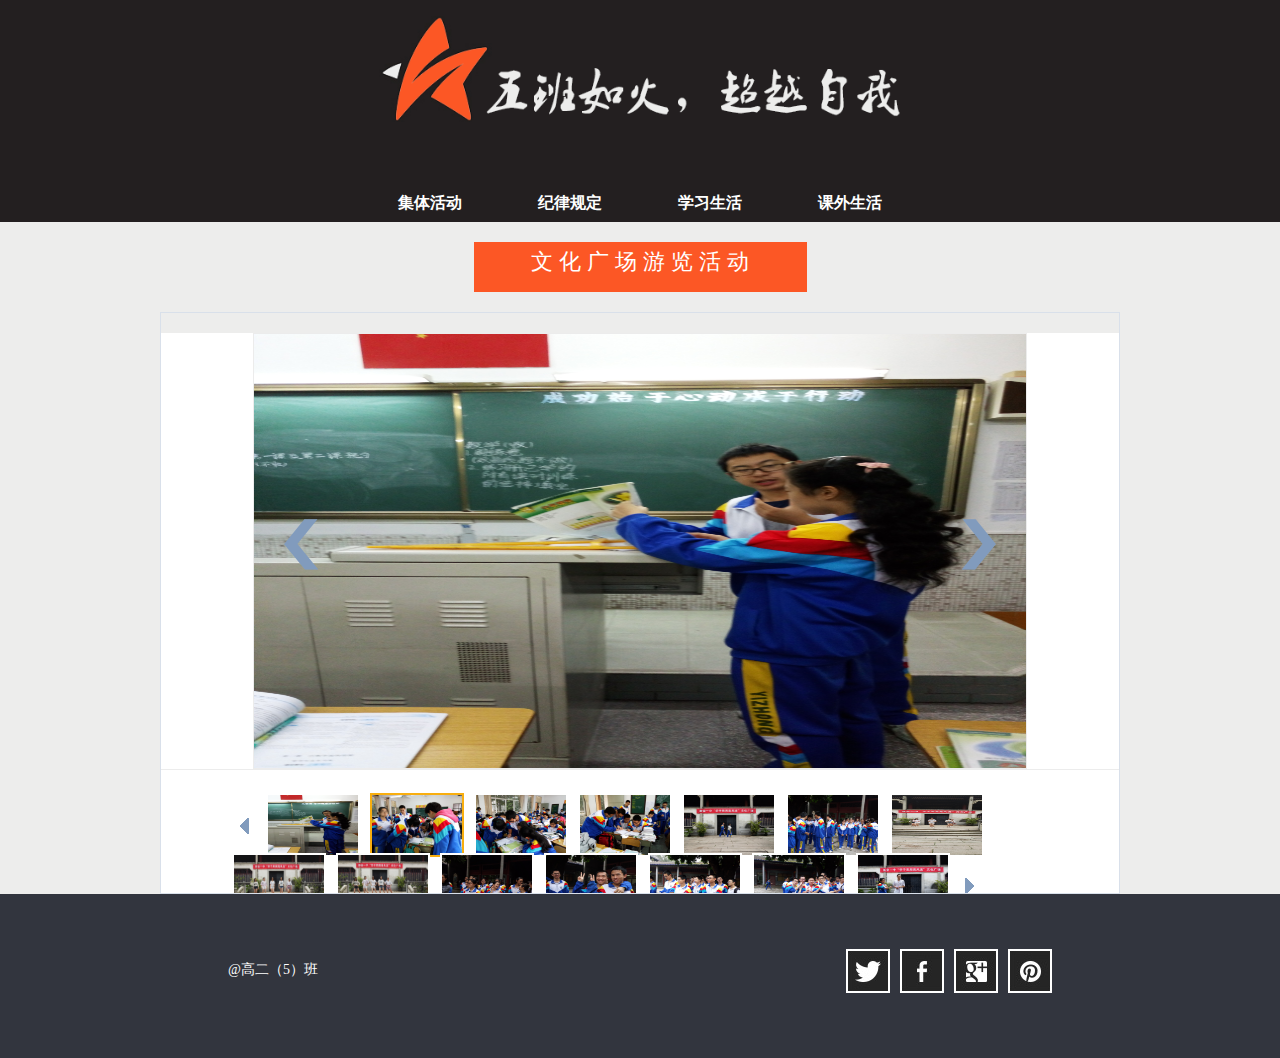
==== afterschool.html @ b7b31589 "alok" ====
<!DOCTYPE html>
<html>
<head>
    <meta http-equiv="content-type" content="text/html; charset=utf-8" />
    <title>班级风采</title>
    <link rel="stylesheet" type="text/css" href="src/styles/reset.css">
    <link rel="stylesheet" type="text/css" href="src/styles/common.css">
    <link rel="stylesheet" type="text/css" href="src/styles/lrtk.css">
</head>
<body>
<div class="container">
    <div class="header">
        <img class="logo" src="src/images/t01d9de030d0561f817.png">
        <div class="nav">
            <ul class="clearfix">
                <li id="nav_spe"><a href="index.html">集体活动</a></li>
                <li><a href="regulation.html">纪律规定</a></li>
                <li>学习生活</li>
                <li>课外生活</li>
            </ul>
        </div>
    </div>
    <!--改动部分-->
    <div class="content">
        <div class="title">文&nbsp;化&nbsp;广&nbsp;场&nbsp;游&nbsp;览&nbsp;活&nbsp;动</div>
        <DIV style="HEIGHT: 560px; PADDING-TOP: 20px" class="wrap picshow">
            <!--大图轮换区-->
            <DIV id=picarea>
                <DIV style="MARGIN: 0 auto; WIDTH: 774px; HEIGHT: 436px; OVERFLOW: hidden">
                    <DIV style="MARGIN: 0 auto; WIDTH: 774px; HEIGHT: 436px; OVERFLOW: hidden" id=bigpicarea>
                        <P class=bigbtnPrev><SPAN id=big_play_prev></SPAN></P>
                        <DIV id=image_xixi-01 class=image><A href="src/images/afterschool/1.jpg" target=_blank><IMG alt="" src="src/images/afterschool/1.jpg" width=772 height=434></A>
                            </DIV>
                        <DIV id=image_xixi-02 class=image><A href="src/images/afterschool/2.jpg" target=_blank><IMG alt="" src="src/images/afterschool/2.jpg" width=772 height=434></A>
                            </DIV>
                        <DIV id=image_xixi-03 class=image><A href="src/images/afterschool/3.jpg" target=_blank><IMG alt="" src="src/images/afterschool/3.jpg" width=772 height=434></A>
                            </DIV>
                        <DIV id=image_xixi-04 class=image><A href="src/images/afterschool/4.jpg" target=_blank><IMG alt="" src="src/images/afterschool/4.jpg" width=772 height=434></A>
                            </DIV>
                        <DIV id=image_xixi-05 class=image><A href="src/images/afterschool/5.jpg" target=_blank><IMG alt="" src="src/images/afterschool/5.jpg" width=772 height=434></A>
                            </DIV>
                        <DIV id=image_xixi-06 class=image><A href="src/images/afterschool/6.jpg" target=_blank><IMG alt="" src="src/images/afterschool/6.jpg" width=772 height=434></A>
                            </DIV>
                        <DIV id=image_xixi-07 class=image><A href="src/images/afterschool/7.jpg" target=_blank><IMG alt="" src="src/images/afterschool/7.jpg" width=772 height=434></A>
                            </DIV>
                        <DIV id=image_xixi-08 class=image><A href="src/images/afterschool/8.jpg" target=_blank><IMG alt="" src="src/images/afterschool/8.jpg" width=772 height=434></A>
                        </DIV>
                        <DIV id=image_xixi-09 class=image><A href="src/images/afterschool/9.jpg" target=_blank><IMG alt="" src="src/images/afterschool/9.jpg" width=772 height=434></A>
                        </DIV>
                        <DIV id=image_xixi-10 class=image><A href="src/images/afterschool/10.jpg" target=_blank><IMG alt="" src="src/images/afterschool/10.jpg" width=772 height=434></A>
                        </DIV>
                        <DIV id=image_xixi-11 class=image><A href="src/images/afterschool/11.jpg" target=_blank><IMG alt="" src="src/images/afterschool/11.jpg" width=772 height=434></A>
                        </DIV>
                        <DIV id=image_xixi-12 class=image><A href="src/images/afterschool/12.jpg" target=_blank><IMG alt="" src="src/images/afterschool/12.jpg" width=772 height=434></A>
                        </DIV>
                        <DIV id=image_xixi-13 class=image><A href="src/images/afterschool/13.jpg" target=_blank><IMG alt="" src="src/images/afterschool/13.jpg" width=772 height=434></A>
                        </DIV>
                        <DIV id=image_xixi-14 class=image><A href="src/images/afterschool/14.jpg" target=_blank><IMG alt="" src="src/images/afterschool/14.jpg" width=772 height=434></A>
                        </DIV>
                        <P class=bigbtnNext><SPAN id=big_play_next></SPAN></P>
                    </DIV>
                </DIV>
                <DIV id=smallpicarea>
                    <DIV id=thumbs>
                        <UL>
                            <LI class="first btnPrev"><IMG id=play_prev src="src/images/left.png"></LI>
                            <LI class=slideshowItem>
                                <A id=thumb_xixi-01 href="#"><IMG src="src/images/afterschool/1.jpg" width=90 height=60></A>
                            </LI>
                            <LI class=slideshowItem>
                                <A id=thumb_xixi-02 href="#"><IMG src="src/images/afterschool/2.jpg" width=90 height=60></A>
                            </LI>
                            <LI class=slideshowItem>
                                <A id=thumb_xixi-03 href="#"><IMG src="src/images/afterschool/3.jpg" width=90 height=60></A>
                            </LI>
                            <LI class=slideshowItem>
                                <A id=thumb_xixi-04 href="#"><IMG src="src/images/afterschool/4.jpg" width=90 height=60></A>
                            </LI>
                            <LI class=slideshowItem>
                                <A id=thumb_xixi-05 href="#"><IMG src="src/images/afterschool/5.jpg" width=90 height=60></A>
                            </LI>
                            <LI class=slideshowItem>
                                <A id=thumb_xixi-06 href="#"><IMG src="src/images/afterschool/6.jpg" width=90 height=60></A>
                            </LI>
                            <LI class="slideshowItem">
                                <A id=thumb_xixi-07 href="#"><IMG src="src/images/afterschool/7.jpg" width=90 height=60></A>
                            </LI>
                            <LI class="slideshowItem">
                                <A id=thumb_xixi-08 href="#"><IMG src="src/images/afterschool/8.jpg" width=90 height=60></A>
                            </LI>
                            <LI class="slideshowItem">
                                <A id=thumb_xixi-09 href="#"><IMG src="src/images/afterschool/9.jpg" width=90 height=60></A>
                            </LI>
                            <LI class="slideshowItem">
                                <A id=thumb_xixi-10 href="#"><IMG src="src/images/afterschool/10.jpg" width=90 height=60></A>
                            </LI>
                            <LI class="slideshowItem">
                                <A id=thumb_xixi-11 href="#"><IMG src="src/images/afterschool/11.jpg" width=90 height=60></A>
                            </LI>
                            <LI class="slideshowItem">
                                <A id=thumb_xixi-12 href="#"><IMG src="src/images/afterschool/12.jpg" width=90 height=60></A>
                            </LI>
                            <LI class="slideshowItem">
                                <A id=thumb_xixi-13 href="#"><IMG src="src/images/afterschool/13.jpg" width=90 height=60></A>
                            </LI>
                            <LI class="last_img slideshowItem">
                                <A id=thumb_xixi-14 href="#"><IMG src="src/images/afterschool/14.jpg" width=90 height=60></A>
                            </LI>

                            <LI class="last btnNext"><IMG id=play_next src="src/images/right.png"></LI>
                        </UL></DIV></DIV></DIV>
            <SCRIPT>
                var target = ["xixi-01","xixi-02","xixi-03","xixi-04","xixi-05","xixi-06","xixi-07"];
            </SCRIPT>
        </DIV>

    </div>
    <div class="footer">
        <div class="footer_box clearfix">
            <p>@高二（5）班</p>
            <ul>
                <li><a class="a_one" href=""></a></li>
                <li><a class="a_two" href=""></a></li>
                <li><a class="a_three" href=""></a></li>
                <li><a class="a_four" href=""></a></li>
            </ul>
        </div>
    </div>
</div>
<script type="text/javascript" src="src/js/common.js"></script>
<script type="text/javascript" src="src/js/index.js"></script>
<script type="text/javascript" src="src/js/jquery.js"></script>
<script type="text/javascript" src="src/js/slide.js"></script>
</body>
</html>
---- src/styles/common.css ----
@charset "utf-8";
/*公共部分*/
.container {
	min-width: 1100px;
	background: #ededec;
}

/*header*/
.header {
	height: 222px;
	background: #231f20;
}
.logo {
	display: block;
	padding-top: 16px;
	width: 523px;
	margin: 0 auto;
}
.header .nav ul li {
	float: left;
	width: 100px;
	height: 30px;

	font-size: 16px;
	font-weight: bold;
	color: #fff;
	text-align: center;
	line-height: 30px;

	cursor: pointer;
}
.header .nav ul {
	width: 520px;
	margin: 66px auto 0;
}
.header .nav ul li {
	margin-left: 40px;
}
#nav_spe {
	margin-left: 0;
}
.header .nav ul li:hover {
	background: #fc5725;
}

/*content*/
.content {
	background: #ededec;
}

.content .title {
	display: block;
	width: 333px;
	height: 50px;
	margin: 20px auto 20px;
	background: #fc5725;
	border: none;

	font-family: "微软雅黑", sans-serif;
	font-size: 22px;
	color: #fff;

	text-align: center;
	line-height: 40px;
}
/*footer*/
.footer {
	height: 164px;
	background: #32353e;
	position: relative;
	padding: 0 45px;
}
.footer_box {
	width: 824px;
	height: 164px;
	margin: 0 auto;
}
.footer_box p {
	float: left;
	margin-top: 67px;

	color: #fff;
	font-size: 14px;
}
.footer_box ul {
    float: right;
    margin-top: 55px;
    overflow: hidden;
    width: 256px;
}
/*footer_a*/
.a_one, .a_two, .a_three, .a_four {
	float: left;
	width: 44px;
	height: 44px;
	margin-left: 10px;
	overflow: hidden;
}
.a_one {
	background: url(../images/icons.jpg) 0 0 no-repeat;
	margin-left: 50px;
}
.a_one:hover {
	background-position: -44px 0;
}
.a_two {
	background: url(../images/icons.jpg) 0 -44px no-repeat;
}
.a_two:hover {
	background-position: -44px -44px;
}
.a_three {
	background: url(../images/icons.jpg) 0 -88px no-repeat;
}
.a_three:hover {
	background-position: -44px -88px;
}
.a_four {
	background: url(../images/icons.jpg) 0 -132px no-repeat;
}
.a_four:hover {
	background-position: -44px -132px;
}
---- src/styles/lrtk.css ----
BODY {
	TEXT-ALIGN: center; FONT-FAMILY: "����"; BACKGROUND: #ffffff; FONT-SIZE: 12px
}

UL {
	PADDING-BOTTOM: 0px; MARGIN: 0px; PADDING-LEFT: 0px; PADDING-RIGHT: 0px; PADDING-TOP: 0px
}
OL {
	PADDING-BOTTOM: 0px; MARGIN: 0px; PADDING-LEFT: 0px; PADDING-RIGHT: 0px; PADDING-TOP: 0px
}
LI {
	PADDING-BOTTOM: 0px; MARGIN: 0px; PADDING-LEFT: 0px; PADDING-RIGHT: 0px; PADDING-TOP: 0px
}
DIV {
	TEXT-ALIGN: left; OVERFLOW: hidden
}

IMG {
	BORDER-RIGHT-WIDTH: 0px; BORDER-TOP-WIDTH: 0px; BORDER-BOTTOM-WIDTH: 0px; VERTICAL-ALIGN: top; BORDER-LEFT-WIDTH: 0px
}



.picshow {
	BORDER-BOTTOM: #d9e0ea 1px solid; BORDER-LEFT: #d9e0ea 1px solid; MARGIN: 0px auto; WIDTH: 958px; HEIGHT: 620px; BORDER-TOP: #d9e0ea 1px solid; BORDER-RIGHT: #d9e0ea 1px solid
}

#picarea {
	MARGIN: 0px auto; WIDTH: 958px; BACKGROUND: #fff; HEIGHT: 620px
}
#bigpicarea {
	POSITION: relative; MARGIN: 0px auto; WIDTH: 774px; HEIGHT: 482px; OVERFLOW: hidden
}
.image {
	TEXT-ALIGN: center
}
.image IMG {
	BORDER-BOTTOM: #ececec 1px solid; BORDER-LEFT: #ececec 1px solid; MARGIN: 0px auto; BORDER-TOP: #ececec 1px solid; BORDER-RIGHT: #ececec 1px solid
}
#bigpicarea .word {
	TEXT-ALIGN: center; HEIGHT: 50px; COLOR: #333
}
#bigpicarea .word H3 {
	TEXT-ALIGN: center; LINE-HEIGHT: 48px; HEIGHT: 48px; COLOR: #333; FONT-SIZE: 14px
}
#bigpicarea .ui-els-hide {
	DISPLAY: none
}
#thumbs {
	LIST-STYLE-TYPE: none; MARGIN: 0px auto; WIDTH: 830px; HEIGHT: 110px
}
* HTML #thumbs {
	HEIGHT: 100%
}
#thumbs LI {
	MARGIN: 0px 7px; WIDTH: 90px; DISPLAY: inline; FLOAT: left; HEIGHT: 60px
}
#thumbs UL {
	MARGIN-TOP: 3px
}
#thumbs LI.last_img {
	MARGIN-RIGHT: 4px
}
#thumbs LI.first {
	MARGIN: 25px 10px 0px 15px; WIDTH: 9px; HEIGHT: 16px; CURSOR: pointer
}
#thumbs LI.last {
	MARGIN: 25px 10px 0px 15px; WIDTH: 9px; HEIGHT: 16px; CURSOR: pointer
}
#thumbs LI A {
	BORDER-BOTTOM: #fff 2px solid; BORDER-LEFT: #fff 2px solid; WIDTH: 90px; DISPLAY: block; FONT-SIZE: 0px; BORDER-TOP: #fff 2px solid; BORDER-RIGHT: #fff 2px solid
}
#thumbs LI A:hover {
	BORDER-BOTTOM: #000 2px solid; BORDER-LEFT: #000 2px solid; BORDER-TOP: #000 2px solid; BORDER-RIGHT: #000 2px solid
}
#thumbs LI A.current {
	BORDER-BOTTOM: #f8ae0f 2px solid; BORDER-LEFT: #f8ae0f 2px solid; BORDER-TOP: #f8ae0f 2px solid; BORDER-RIGHT: #f8ae0f 2px solid
}
#thumbs LI.first IMG {
	
}
#thumbs LI.last IMG {
	
}
.bigbtnPrev {
	Z-INDEX: 100; POSITION: absolute; WIDTH: 35px; HEIGHT: 51px; TOP: 186px; CURSOR: pointer; LEFT: 30px
}
.bigbtnNext {
	Z-INDEX: 100; POSITION: absolute; WIDTH: 35px; HEIGHT: 51px; TOP: 186px; CURSOR: pointer; RIGHT: 30px
}
#big_play_prev {
	BACKGROUND-IMAGE: url(../images/leftbig.png); WIDTH: 35px; DISPLAY: block; HEIGHT: 51px; _background: none; _filter: progid:DXImageTransform.Microsoft.AlphaImageLoader(sizingMethod=crop,src='../images/leftbig.png')
}
#big_play_next {
	BACKGROUND-IMAGE: url(../images/rightbig.png); WIDTH: 35px; DISPLAY: block; HEIGHT: 51px; _background: none; _filter: progid:DXImageTransform.Microsoft.AlphaImageLoader(sizingMethod=crop,src='../images/rightbig.png')
}
#smallpicarea {
	MARGIN: 0px auto; WIDTH: 958px; BORDER-TOP: #ececec 1px solid; PADDING-TOP: 20px
}
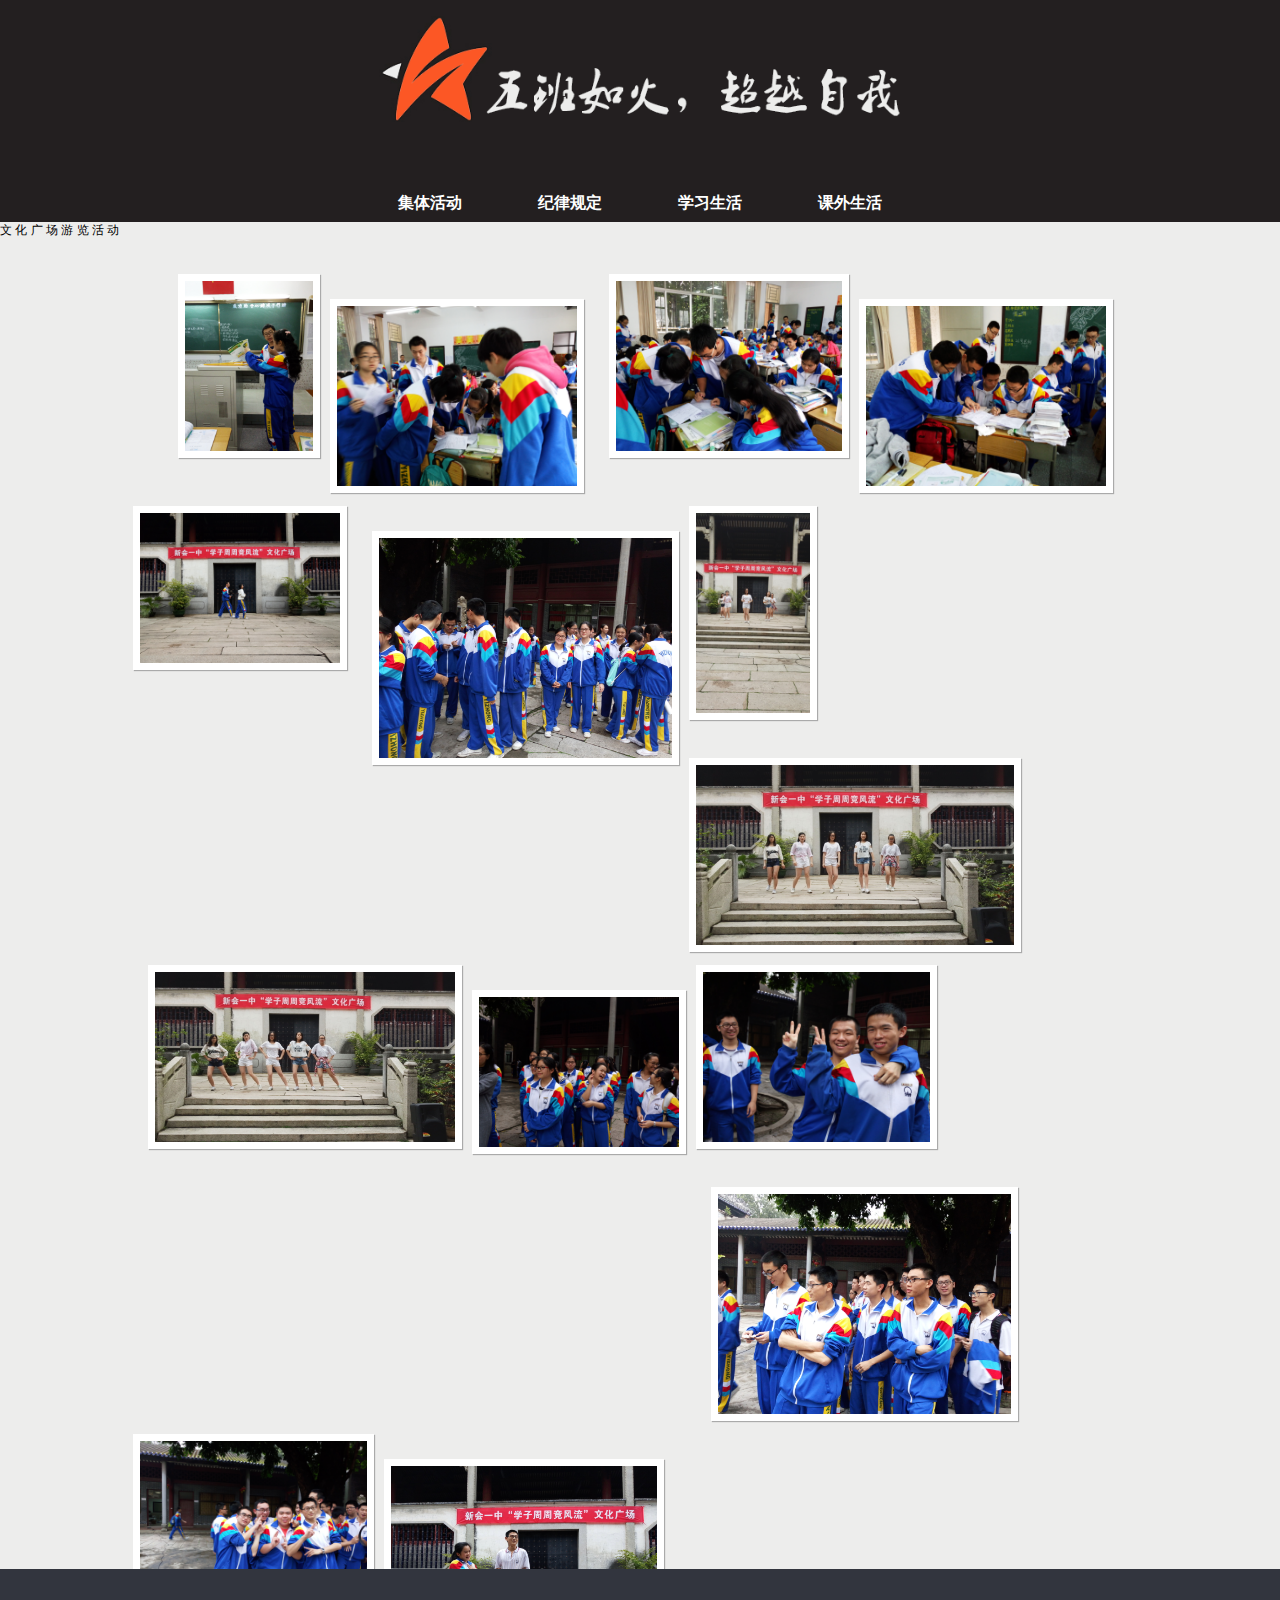
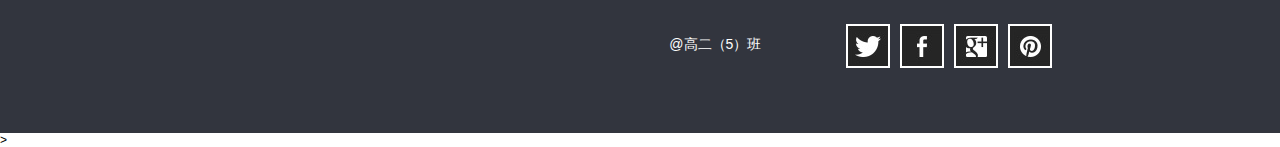
==== commit 1dadf4c4: "afterclass" ====
--- a/afterschool.html
+++ b/afterschool.html
@@ -5,7 +5,7 @@
     <title>班级风采</title>
     <link rel="stylesheet" type="text/css" href="src/styles/reset.css">
     <link rel="stylesheet" type="text/css" href="src/styles/common.css">
-    <link rel="stylesheet" type="text/css" href="src/styles/lrtk.css">
+    <link rel="stylesheet" type="text/css" href="src/styles/afterclass.css">
 </head>
 <body>
 <div class="container">
@@ -23,97 +23,51 @@
     <!--改动部分-->
     <div class="content">
         <div class="title">文&nbsp;化&nbsp;广&nbsp;场&nbsp;游&nbsp;览&nbsp;活&nbsp;动</div>
-        <DIV style="HEIGHT: 560px; PADDING-TOP: 20px" class="wrap picshow">
-            <!--大图轮换区-->
-            <DIV id=picarea>
-                <DIV style="MARGIN: 0 auto; WIDTH: 774px; HEIGHT: 436px; OVERFLOW: hidden">
-                    <DIV style="MARGIN: 0 auto; WIDTH: 774px; HEIGHT: 436px; OVERFLOW: hidden" id=bigpicarea>
-                        <P class=bigbtnPrev><SPAN id=big_play_prev></SPAN></P>
-                        <DIV id=image_xixi-01 class=image><A href="src/images/afterschool/1.jpg" target=_blank><IMG alt="" src="src/images/afterschool/1.jpg" width=772 height=434></A>
-                            </DIV>
-                        <DIV id=image_xixi-02 class=image><A href="src/images/afterschool/2.jpg" target=_blank><IMG alt="" src="src/images/afterschool/2.jpg" width=772 height=434></A>
-                            </DIV>
-                        <DIV id=image_xixi-03 class=image><A href="src/images/afterschool/3.jpg" target=_blank><IMG alt="" src="src/images/afterschool/3.jpg" width=772 height=434></A>
-                            </DIV>
-                        <DIV id=image_xixi-04 class=image><A href="src/images/afterschool/4.jpg" target=_blank><IMG alt="" src="src/images/afterschool/4.jpg" width=772 height=434></A>
-                            </DIV>
-                        <DIV id=image_xixi-05 class=image><A href="src/images/afterschool/5.jpg" target=_blank><IMG alt="" src="src/images/afterschool/5.jpg" width=772 height=434></A>
-                            </DIV>
-                        <DIV id=image_xixi-06 class=image><A href="src/images/afterschool/6.jpg" target=_blank><IMG alt="" src="src/images/afterschool/6.jpg" width=772 height=434></A>
-                            </DIV>
-                        <DIV id=image_xixi-07 class=image><A href="src/images/afterschool/7.jpg" target=_blank><IMG alt="" src="src/images/afterschool/7.jpg" width=772 height=434></A>
-                            </DIV>
-                        <DIV id=image_xixi-08 class=image><A href="src/images/afterschool/8.jpg" target=_blank><IMG alt="" src="src/images/afterschool/8.jpg" width=772 height=434></A>
-                        </DIV>
-                        <DIV id=image_xixi-09 class=image><A href="src/images/afterschool/9.jpg" target=_blank><IMG alt="" src="src/images/afterschool/9.jpg" width=772 height=434></A>
-                        </DIV>
-                        <DIV id=image_xixi-10 class=image><A href="src/images/afterschool/10.jpg" target=_blank><IMG alt="" src="src/images/afterschool/10.jpg" width=772 height=434></A>
-                        </DIV>
-                        <DIV id=image_xixi-11 class=image><A href="src/images/afterschool/11.jpg" target=_blank><IMG alt="" src="src/images/afterschool/11.jpg" width=772 height=434></A>
-                        </DIV>
-                        <DIV id=image_xixi-12 class=image><A href="src/images/afterschool/12.jpg" target=_blank><IMG alt="" src="src/images/afterschool/12.jpg" width=772 height=434></A>
-                        </DIV>
-                        <DIV id=image_xixi-13 class=image><A href="src/images/afterschool/13.jpg" target=_blank><IMG alt="" src="src/images/afterschool/13.jpg" width=772 height=434></A>
-                        </DIV>
-                        <DIV id=image_xixi-14 class=image><A href="src/images/afterschool/14.jpg" target=_blank><IMG alt="" src="src/images/afterschool/14.jpg" width=772 height=434></A>
-                        </DIV>
-                        <P class=bigbtnNext><SPAN id=big_play_next></SPAN></P>
-                    </DIV>
-                </DIV>
-                <DIV id=smallpicarea>
-                    <DIV id=thumbs>
-                        <UL>
-                            <LI class="first btnPrev"><IMG id=play_prev src="src/images/left.png"></LI>
-                            <LI class=slideshowItem>
-                                <A id=thumb_xixi-01 href="#"><IMG src="src/images/afterschool/1.jpg" width=90 height=60></A>
-                            </LI>
-                            <LI class=slideshowItem>
-                                <A id=thumb_xixi-02 href="#"><IMG src="src/images/afterschool/2.jpg" width=90 height=60></A>
-                            </LI>
-                            <LI class=slideshowItem>
-                                <A id=thumb_xixi-03 href="#"><IMG src="src/images/afterschool/3.jpg" width=90 height=60></A>
-                            </LI>
-                            <LI class=slideshowItem>
-                                <A id=thumb_xixi-04 href="#"><IMG src="src/images/afterschool/4.jpg" width=90 height=60></A>
-                            </LI>
-                            <LI class=slideshowItem>
-                                <A id=thumb_xixi-05 href="#"><IMG src="src/images/afterschool/5.jpg" width=90 height=60></A>
-                            </LI>
-                            <LI class=slideshowItem>
-                                <A id=thumb_xixi-06 href="#"><IMG src="src/images/afterschool/6.jpg" width=90 height=60></A>
-                            </LI>
-                            <LI class="slideshowItem">
-                                <A id=thumb_xixi-07 href="#"><IMG src="src/images/afterschool/7.jpg" width=90 height=60></A>
-                            </LI>
-                            <LI class="slideshowItem">
-                                <A id=thumb_xixi-08 href="#"><IMG src="src/images/afterschool/8.jpg" width=90 height=60></A>
-                            </LI>
-                            <LI class="slideshowItem">
-                                <A id=thumb_xixi-09 href="#"><IMG src="src/images/afterschool/9.jpg" width=90 height=60></A>
-                            </LI>
-                            <LI class="slideshowItem">
-                                <A id=thumb_xixi-10 href="#"><IMG src="src/images/afterschool/10.jpg" width=90 height=60></A>
-                            </LI>
-                            <LI class="slideshowItem">
-                                <A id=thumb_xixi-11 href="#"><IMG src="src/images/afterschool/11.jpg" width=90 height=60></A>
-                            </LI>
-                            <LI class="slideshowItem">
-                                <A id=thumb_xixi-12 href="#"><IMG src="src/images/afterschool/12.jpg" width=90 height=60></A>
-                            </LI>
-                            <LI class="slideshowItem">
-                                <A id=thumb_xixi-13 href="#"><IMG src="src/images/afterschool/13.jpg" width=90 height=60></A>
-                            </LI>
-                            <LI class="last_img slideshowItem">
-                                <A id=thumb_xixi-14 href="#"><IMG src="src/images/afterschool/14.jpg" width=90 height=60></A>
-                            </LI>
+        <div class="iw_wrapper">
+            <ul class="iw_thumbs" id="iw_thumbs">
+                <li><img src="src/images/afterschool/1.jpg" data-img="src/images/afterschool/1.jpg" alt="Thumb1"/>
 
-                            <LI class="last btnNext"><IMG id=play_next src="src/images/right.png"></LI>
-                        </UL></DIV></DIV></DIV>
-            <SCRIPT>
-                var target = ["xixi-01","xixi-02","xixi-03","xixi-04","xixi-05","xixi-06","xixi-07"];
-            </SCRIPT>
-        </DIV>
+                </li>
+                <li><img src="src/images/afterschool/2.jpg" data-img="src/images/afterschool/2.jpg" alt="Thumb1"/>
 
+                </li>
+                <li><img src="src/images/afterschool/3.jpg" data-img="src/images/afterschool/3.jpg" alt="Thumb1"/>
+
+                </li>
+                <li><img src="src/images/afterschool/4.jpg" data-img="src/images/afterschool/4.jpg" alt="Thumb1"/>
+
+                </li>
+                <li><img src="src/images/afterschool/5.jpg" data-img="src/images/afterschool/5.jpg" alt="Thumb1"/>
+
+                </li>
+                <li><img src="src/images/afterschool/6.jpg" data-img="src/images/afterschool/6.jpg" alt="Thumb1"/>
+
+                </li>
+                <li><img src="src/images/afterschool/7.jpg" data-img="src/images/afterschool/7.jpg" alt="Thumb1"/>
+
+                </li>
+                <li><img src="src/images/afterschool/8.jpg" data-img="src/images/afterschool/8.jpg" alt="Thumb1"/>
+
+                </li>
+                <li><img src="src/images/afterschool/9.jpg" data-img="src/images/afterschool/9.jpg" alt="Thumb1"/>
+
+                </li>
+                <li><img src="src/images/afterschool/10.jpg" data-img="src/images/afterschool/10.jpg" alt="Thumb1"/>
+
+                </li>
+                <li><img src="src/images/afterschool/11.jpg" data-img="src/images/afterschool/11.jpg" alt="Thumb1"/>
+
+                </li>
+                <li><img src="src/images/afterschool/12.jpg" data-img="src/images/afterschool/12.jpg" alt="Thumb1"/>
+
+                </li>
+                <li><img src="src/images/afterschool/13.jpg" data-img="src/images/afterschool/13.jpg" alt="Thumb1"/>
+
+                </li>
+                <li><img src="src/images/afterschool/14.jpg" data-img="src/images/afterschool/14.jpg" alt="Thumb1"/>
+                </li>
+            </ul>
+        </div>
     </div>
     <div class="footer">
         <div class="footer_box clearfix">
@@ -128,8 +82,6 @@
     </div>
 </div>
 <script type="text/javascript" src="src/js/common.js"></script>
-<script type="text/javascript" src="src/js/index.js"></script>
-<script type="text/javascript" src="src/js/jquery.js"></script>
-<script type="text/javascript" src="src/js/slide.js"></script>
+<script type="text/javascript" src="src/js/index.js"></script>>
 </body>
 </html>--- a/src/styles/common.css
+++ b/src/styles/common.css
@@ -4,7 +4,6 @@
 	min-width: 1100px;
 	background: #ededec;
 }
-
 /*header*/
 .header {
 	height: 222px;
@@ -48,21 +47,6 @@
 	background: #ededec;
 }
 
-.content .title {
-	display: block;
-	width: 333px;
-	height: 50px;
-	margin: 20px auto 20px;
-	background: #fc5725;
-	border: none;
-
-	font-family: "微软雅黑", sans-serif;
-	font-size: 22px;
-	color: #fff;
-
-	text-align: center;
-	line-height: 40px;
-}
 /*footer*/
 .footer {
 	height: 164px;
--- a/src/styles/afterclass.css
+++ b/src/styles/afterclass.css
@@ -0,0 +1,118 @@
+
+.iw_wrapper{
+	width:80%;
+	height: 1200px;
+	margin:30px auto 100px auto;
+	position:relative;
+
+}
+ul.iw_thumbs li{
+	float:left;
+	margin:5px;
+}
+ul.iw_thumbs li div{
+	position:absolute;
+	top:5px;
+	width: 300px;
+	padding:0 10px;
+	display:none;
+	color:#fff;
+	z-index:100;
+}
+ul.iw_thumbs li div h2{
+	font-family: 'Wire One', arial, serif;
+	font-size:38px;
+	text-transform:uppercase;
+	text-shadow:0 0 1px #fff;
+}
+ul.iw_thumbs li div p{
+	font-size:11px;
+	line-height:16px;
+	font-style:italic;
+}
+ul.iw_thumbs li:nth-child(1){
+	margin-left:50px;
+}
+ul.iw_thumbs li:nth-child(even){
+	margin-top:30px;
+}
+ul.iw_thumbs li:nth-child(3n){
+	margin-left:20px;
+}
+ul.iw_thumbs li img{
+	border:7px solid #fff;
+	cursor:pointer;
+	position:relative;
+	-moz-box-shadow:1px 1px 1px #aaa;
+	-webkit-box-shadow:1px 1px 1px #aaa;
+	box-shadow:1px 1px 1px #aaa;
+}
+ul.iw_thumbs li img:hover{
+	-moz-box-shadow:1px 1px 7px #777;
+	-webkit-box-shadow:1px 1px 7px #777;
+	box-shadow:1px 1px 7px #777;
+}
+ul.iw_thumbs li:nth-child(even) img{
+	height:180px;
+}
+ul.iw_thumbs li:nth-child(odd) img{
+	height:170px;
+}
+ul.iw_thumbs li:nth-child(5n) img{
+	height:150px;
+}
+ul.iw_thumbs li:nth-child(6n) img{
+	height:220px;
+}
+ul.iw_thumbs li:nth-child(7n) img{
+	height:200px;
+}
+.iw_ribbon{
+	position:fixed;
+	height:126px; /*first 126 then 0 to close and 100% to open (while top goes to 0) */
+	width:0;/*first 0 then animate to 100%*/
+	left:0;/*or right 0*/
+	top:0; /*First, top of thumb, then animate to 0*/
+	background:#000;
+	opacity:0.8;
+	z-index:10;
+	overflow:hidden;
+	display:none;
+}
+.iw_close{
+	position:absolute;
+	top:10px;
+	right:10px;
+	background:#f0f0f0 url(../images/close.gif) no-repeat center center;
+	width:18px;
+	height:18px;
+	display:none;
+	cursor:pointer;
+}
+.iw_zoom{
+	color:white;
+	font-size:8px;
+	font-family:Arial, sans-serif;
+	text-transform:uppercase;
+	padding:14px;
+	display:none;
+	float:right;
+	margin-right:30px;
+}
+.iw_ribbon img{
+	position:absolute;
+	top:50%;
+	left:50%;
+	border:7px solid #fff;
+}
+.iw_loading{
+	background: #fff url(../images/loader.gif) no-repeat center center;
+	width:28px;
+	height:28px;
+	position: absolute;
+	top: 50%;
+	left: 50%;
+	z-index: 10000;
+	margin: -14px 0px 0px -14px;
+	opacity:0.8;
+}
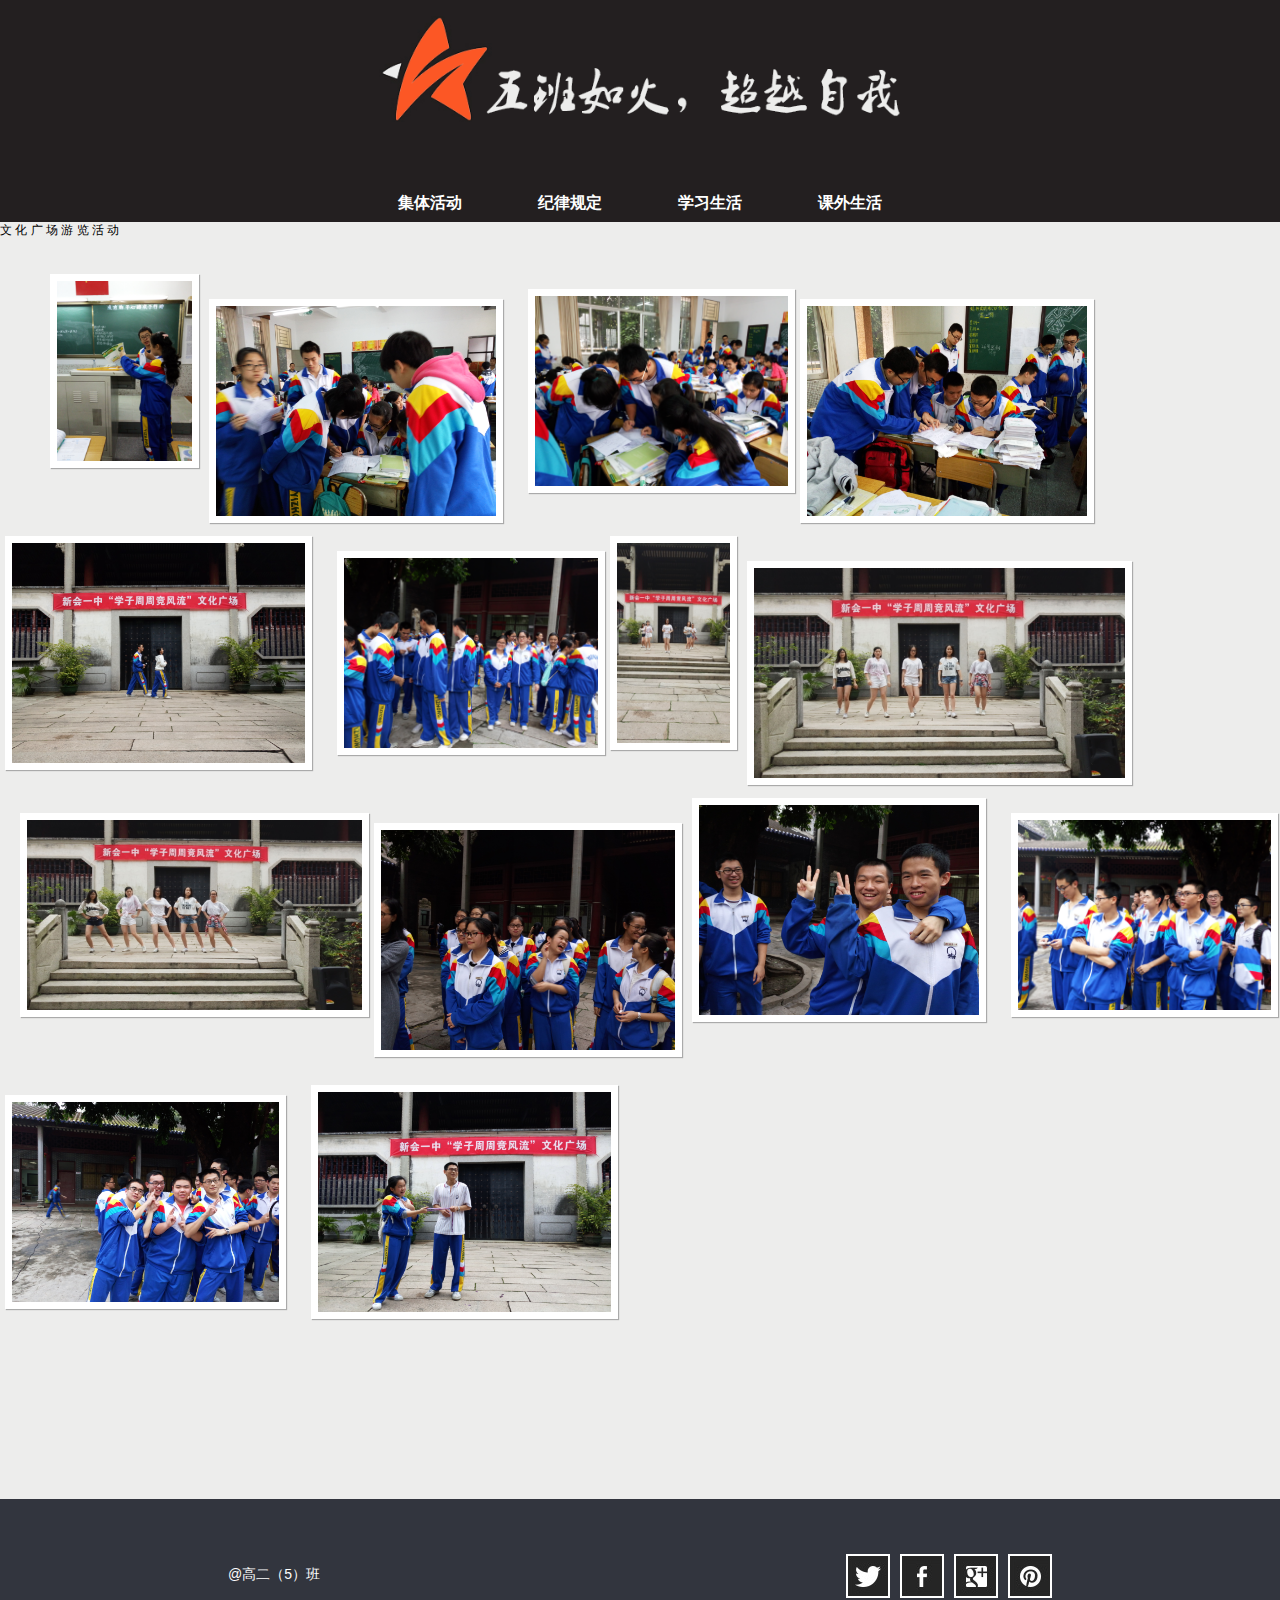
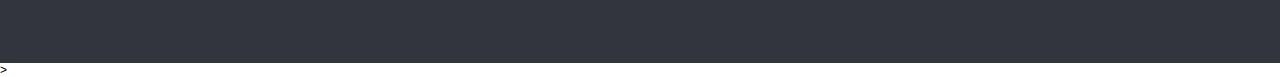
==== commit b579e3c1: "clearfix" ====
--- a/afterschool.html
+++ b/afterschool.html
@@ -2,7 +2,7 @@
 <html>
 <head>
     <meta http-equiv="content-type" content="text/html; charset=utf-8" />
-    <title>班级风采</title>
+    <title>课外生活</title>
     <link rel="stylesheet" type="text/css" href="src/styles/reset.css">
     <link rel="stylesheet" type="text/css" href="src/styles/common.css">
     <link rel="stylesheet" type="text/css" href="src/styles/afterclass.css">
@@ -26,7 +26,6 @@
         <div class="iw_wrapper">
             <ul class="iw_thumbs" id="iw_thumbs">
                 <li><img src="src/images/afterschool/1.jpg" data-img="src/images/afterschool/1.jpg" alt="Thumb1"/>
-
                 </li>
                 <li><img src="src/images/afterschool/2.jpg" data-img="src/images/afterschool/2.jpg" alt="Thumb1"/>
 
@@ -59,10 +58,10 @@
 
                 </li>
                 <li><img src="src/images/afterschool/12.jpg" data-img="src/images/afterschool/12.jpg" alt="Thumb1"/>
-
                 </li>
+                <div class="clearfix"></div>
                 <li><img src="src/images/afterschool/13.jpg" data-img="src/images/afterschool/13.jpg" alt="Thumb1"/>
-
+            
                 </li>
                 <li><img src="src/images/afterschool/14.jpg" data-img="src/images/afterschool/14.jpg" alt="Thumb1"/>
                 </li>
--- a/src/styles/afterclass.css
+++ b/src/styles/afterclass.css
@@ -1,35 +1,19 @@
 
 .iw_wrapper{
-	width:80%;
+	width: 1280px;
+	min-wdith: 1280px;
 	height: 1200px;
-	margin:30px auto 100px auto;
+	margin:30px auto;
 	position:relative;
-
 }
+ 
 ul.iw_thumbs li{
 	float:left;
 	margin:5px;
+	display:inline-block; 
+	vertical-align:top; 
 }
-ul.iw_thumbs li div{
-	position:absolute;
-	top:5px;
-	width: 300px;
-	padding:0 10px;
-	display:none;
-	color:#fff;
-	z-index:100;
-}
-ul.iw_thumbs li div h2{
-	font-family: 'Wire One', arial, serif;
-	font-size:38px;
-	text-transform:uppercase;
-	text-shadow:0 0 1px #fff;
-}
-ul.iw_thumbs li div p{
-	font-size:11px;
-	line-height:16px;
-	font-style:italic;
-}
+
 ul.iw_thumbs li:nth-child(1){
 	margin-left:50px;
 }
@@ -37,36 +21,40 @@
 	margin-top:30px;
 }
 ul.iw_thumbs li:nth-child(3n){
-	margin-left:20px;
+	margin:20px 0 20px 20px;
 }
 ul.iw_thumbs li img{
 	border:7px solid #fff;
 	cursor:pointer;
 	position:relative;
-	-moz-box-shadow:1px 1px 1px #aaa;
-	-webkit-box-shadow:1px 1px 1px #aaa;
 	box-shadow:1px 1px 1px #aaa;
 }
 ul.iw_thumbs li img:hover{
-	-moz-box-shadow:1px 1px 7px #777;
-	-webkit-box-shadow:1px 1px 7px #777;
 	box-shadow:1px 1px 7px #777;
 }
 ul.iw_thumbs li:nth-child(even) img{
+	height:210px;
+}
+ul.iw_thumbs li:nth-child(odd) img{
 	height:180px;
 }
-ul.iw_thumbs li:nth-child(odd) img{
-	height:170px;
+ul.iw_thumbs li:nth-child(3n) img{
+	height:190px;
 }
 ul.iw_thumbs li:nth-child(5n) img{
-	height:150px;
-}
-ul.iw_thumbs li:nth-child(6n) img{
 	height:220px;
 }
 ul.iw_thumbs li:nth-child(7n) img{
 	height:200px;
 }
+ul.iw_thumbs li:nth-child(11n) img{
+	height:210px;
+}
+
+ul.iw_thumbs li:nth-child(13n) img{
+	height:230px;
+}
+
 .iw_ribbon{
 	position:fixed;
 	height:126px; /*first 126 then 0 to close and 100% to open (while top goes to 0) */
@@ -113,6 +101,6 @@
 	top: 50%;
 	left: 50%;
 	z-index: 10000;
-	margin: -14px 0px 0px -14px;
+	margin: -14px 0 0 -14px;
 	opacity:0.8;
 }
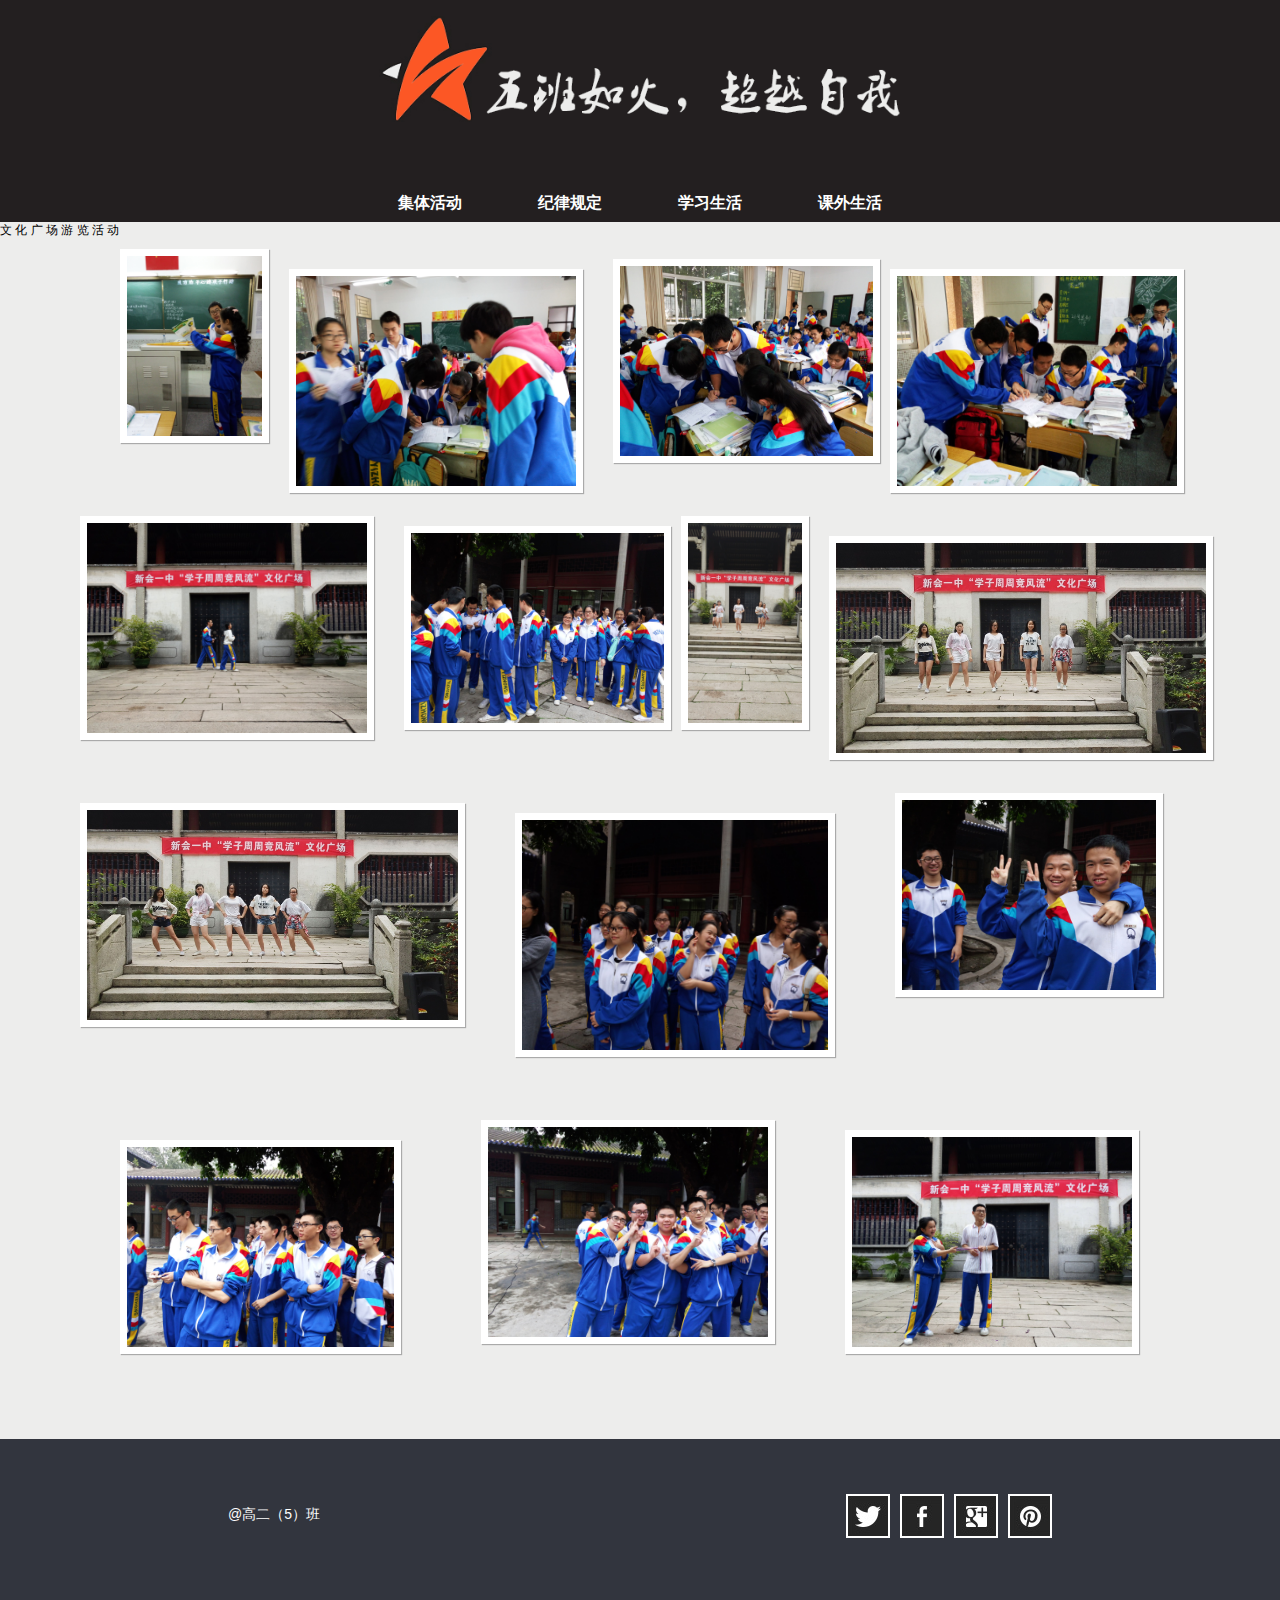
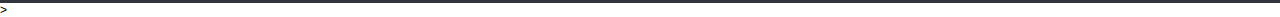
==== commit d7d6644c: "picwidth" ====
--- a/afterschool.html
+++ b/afterschool.html
@@ -25,45 +25,68 @@
         <div class="title">文&nbsp;化&nbsp;广&nbsp;场&nbsp;游&nbsp;览&nbsp;活&nbsp;动</div>
         <div class="iw_wrapper">
             <ul class="iw_thumbs" id="iw_thumbs">
-                <li><img src="src/images/afterschool/1.jpg" data-img="src/images/afterschool/1.jpg" alt="Thumb1"/>
+                <li><a href="src/images/afterschool/1.jpg">
+                <img src="src/images/afterschool/1.jpg" data-img="src/images/afterschool/1.jpg" alt="Thumb1"/>
+                </a>
                 </li>
-                <li><img src="src/images/afterschool/2.jpg" data-img="src/images/afterschool/2.jpg" alt="Thumb1"/>
+                <li>
+                <a href="src/images/afterschool/2.jpg">
+                <img src="src/images/afterschool/2.jpg" data-img="src/images/afterschool/2.jpg" alt="Thumb1"/>
+                </a>
+                </li>
+                <li>
+                <a href="src/images/afterschool/3.jpg">
+                <img src="src/images/afterschool/3.jpg" data-img="src/images/afterschool/3.jpg" alt="Thumb1"/>
+                </a>
+                </li>
+                <li><a href="src/images/afterschool/4.jpg">
+                <img src="src/images/afterschool/4.jpg" data-img="src/images/afterschool/4.jpg" alt="Thumb1"/>
+                </a>
+                </li>
+                <li><a href="src/images/afterschool/5.jpg">
+                <img src="src/images/afterschool/5.jpg" data-img="src/images/afterschool/5.jpg" alt="Thumb1"/>
+                </a>
 
                 </li>
-                <li><img src="src/images/afterschool/3.jpg" data-img="src/images/afterschool/3.jpg" alt="Thumb1"/>
+                <li><a href="src/images/afterschool/6.jpg">
+                <img src="src/images/afterschool/6.jpg" data-img="src/images/afterschool/6.jpg" alt="Thumb1"/>
+                </a>
 
                 </li>
-                <li><img src="src/images/afterschool/4.jpg" data-img="src/images/afterschool/4.jpg" alt="Thumb1"/>
+                <li><a href="src/images/afterschool/7.jpg">
+                <img src="src/images/afterschool/7.jpg" data-img="src/images/afterschool/7.jpg" alt="Thumb1"/>
+                </a>
 
                 </li>
-                <li><img src="src/images/afterschool/5.jpg" data-img="src/images/afterschool/5.jpg" alt="Thumb1"/>
-
-                </li>
-                <li><img src="src/images/afterschool/6.jpg" data-img="src/images/afterschool/6.jpg" alt="Thumb1"/>
-
-                </li>
-                <li><img src="src/images/afterschool/7.jpg" data-img="src/images/afterschool/7.jpg" alt="Thumb1"/>
-
-                </li>
-                <li><img src="src/images/afterschool/8.jpg" data-img="src/images/afterschool/8.jpg" alt="Thumb1"/>
-
-                </li>
-                <li><img src="src/images/afterschool/9.jpg" data-img="src/images/afterschool/9.jpg" alt="Thumb1"/>
-
-                </li>
-                <li><img src="src/images/afterschool/10.jpg" data-img="src/images/afterschool/10.jpg" alt="Thumb1"/>
-
-                </li>
-                <li><img src="src/images/afterschool/11.jpg" data-img="src/images/afterschool/11.jpg" alt="Thumb1"/>
-
-                </li>
-                <li><img src="src/images/afterschool/12.jpg" data-img="src/images/afterschool/12.jpg" alt="Thumb1"/>
+                <li><a href="src/images/afterschool/8.jpg">
+                <img src="src/images/afterschool/8.jpg" data-img="src/images/afterschool/8.jpg" alt="Thumb1"/>
+                </a>
                 </li>
                 <div class="clearfix"></div>
-                <li><img src="src/images/afterschool/13.jpg" data-img="src/images/afterschool/13.jpg" alt="Thumb1"/>
-            
+                <li><a href="src/images/afterschool/9.jpg">
+                <img src="src/images/afterschool/9.jpg" data-img="src/images/afterschool/9.jpg" alt="Thumb1"/>
+                </a>
                 </li>
-                <li><img src="src/images/afterschool/14.jpg" data-img="src/images/afterschool/14.jpg" alt="Thumb1"/>
+                <li><a href="src/images/afterschool/10.jpg">
+                <img src="src/images/afterschool/10.jpg" data-img="src/images/afterschool/10.jpg" alt="Thumb1"/>
+                </a>
+                </li>
+                <li><a href="src/images/afterschool/11.jpg">
+                <img src="src/images/afterschool/11.jpg" data-img="src/images/afterschool/11.jpg" alt="Thumb1"/>
+                </a>
+                </li>
+                <div class="clearfix"></div>
+                <li><a href="src/images/afterschool/12.jpg">
+                <img src="src/images/afterschool/12.jpg" data-img="src/images/afterschool/12.jpg" alt="Thumb1"/>
+               </a>
+                </li>
+                <li><a href="src/images/afterschool/13.jpg">
+                <img src="src/images/afterschool/13.jpg" data-img="src/images/afterschool/13.jpg" alt="Thumb1"/>
+                </a> 
+                </li>
+                <li><a href="src/images/afterschool/14.jpg">
+                <img src="src/images/afterschool/14.jpg" data-img="src/images/afterschool/14.jpg" alt="Thumb1"/>
+                </a>
                 </li>
             </ul>
         </div>
--- a/src/styles/afterclass.css
+++ b/src/styles/afterclass.css
@@ -3,13 +3,13 @@
 	width: 1280px;
 	min-wdith: 1280px;
 	height: 1200px;
-	margin:30px auto;
+	margin-left:70px;
 	position:relative;
 }
  
 ul.iw_thumbs li{
 	float:left;
-	margin:5px;
+	margin:10px;
 	display:inline-block; 
 	vertical-align:top; 
 }
@@ -42,17 +42,31 @@
 	height:190px;
 }
 ul.iw_thumbs li:nth-child(5n) img{
-	height:220px;
+	height:210px;
 }
 ul.iw_thumbs li:nth-child(7n) img{
 	height:200px;
 }
+ul.iw_thumbs li:nth-child(9){
+	margin-right:100px;
+
+}
 ul.iw_thumbs li:nth-child(11n) img{
-	height:210px;
+	height:230px;
+	margin: 30px;
 }
 
 ul.iw_thumbs li:nth-child(13n) img{
-	height:230px;
+	height:200px;
+}
+ul.iw_thumbs li:nth-child(14n) img{
+	height:200px;
+	margin: 10px 50px 0 40px;
+}
+
+ul.iw_thumbs li:nth-child(16n) img{
+	height:210px;
+	margin: 0px 30px 0 60px;
 }
 
 .iw_ribbon{
